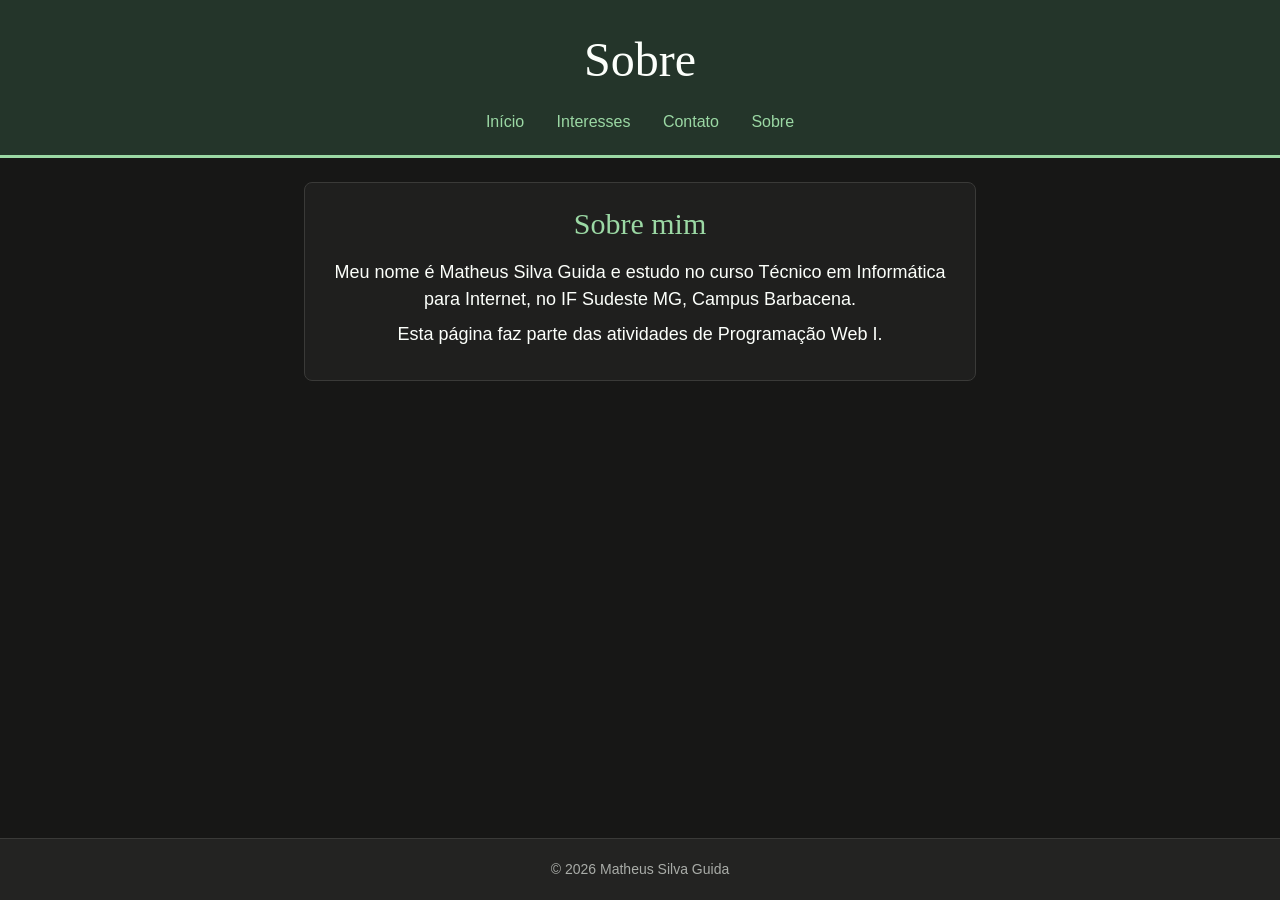
==== Pasta Index/sobre.html @ 03bb66d7 "Add files via upload" ====
<!doctype html>
<html lang="pt-BR">
<head>
	<meta charset="utf-8">
	<meta name="viewport" content="width=device-width, initial-scale=1">
	<title>Sobre | Trabalho</title>
	<link rel="stylesheet" href="style.css">
</head>
<body>
	<header>
		<h1>Sobre</h1>

		<nav>
			<a href="index.html">Início</a>
			<a href="index.html#interesses">Interesses</a>
			<a href="index.html#contato">Contato</a>
			<a href="sobre.html">Sobre</a>
		</nav>
	</header>

	<main>
		<section class="conteudo">
			<h2>Sobre mim</h2>
			<p>Meu nome é Matheus Silva Guida e estudo no curso Técnico em Informática para Internet, no IF Sudeste MG, Campus Barbacena.</p>
			<p>Esta página faz parte das atividades de Programação Web I.</p>
		</section>
	</main>

	<footer>
		<p>&copy; 2026 Matheus Silva Guida</p>
	</footer>
</body>
</html>
---- Pasta Index/style.css ----
* {
	box-sizing: border-box;
}

body {
	min-height: 100vh;
	margin: 0;
	display: flex;
	flex-direction: column;
	font-family: "Segoe UI", Arial, sans-serif;
	color: #fcfffb;
	background: #171716;
}

header {
	padding: 32px 24px 16px;
	text-align: center;
	color: #fcfffb;
	background: #24352a;
	border-bottom: 3px solid #9bd8a4;
}

main {
	flex: 1;
	width: min(720px, 100%);
	margin: 0 auto;
	padding: 24px;
}

footer {
	padding: 20px 24px;
	text-align: center;
	color: #a9aca8;
	background: #232322;
	border-top: 1px solid #3a3a38;
}

h1 {
	margin: 0 0 12px;
	font-family: Georgia, serif;
	font-size: 48px;
	font-weight: 500;
}

h2 {
	margin: 0 0 18px;
	font-family: Georgia, serif;
	font-size: 30px;
	font-weight: 500;
	color: #9bd8a4;
}

p {
	margin: 8px 0;
	font-size: 18px;
	line-height: 1.5;
}

footer p {
	margin: 0;
	font-size: 14px;
}

nav {
	margin-top: 20px;
}

nav a {
	display: inline-block;
	padding: 6px 14px;
	color: #9bd8a4;
	text-decoration: none;
	border-bottom: 2px solid transparent;
}

nav a:hover {
	color: #fcfffb;
	border-bottom-color: #fcfffb;
}

.conteudo {
	margin-bottom: 32px;
	padding: 24px;
	text-align: center;
	background: #1f1f1e;
	border: 1px solid #3a3a38;
	border-radius: 8px;
}

.foto {
	width: 160px;
	height: 160px;
	object-fit: cover;
	border: 3px solid #9bd8a4;
	border-radius: 50%;
}

.interesses {
	margin: 0;
	padding: 0;
	list-style: none;
}

.interesses li {
	display: inline-block;
	margin: 4px;
	padding: 6px 16px;
	color: #9bd8a4;
	border: 1px solid #9bd8a4;
	border-radius: 999px;
}

form {
	width: min(480px, 100%);
	margin: 0 auto;
	text-align: left;
}

fieldset {
	margin: 0 0 16px;
	padding: 16px;
	border: 1px solid #3a3a38;
	border-radius: 6px;
}

.dados {
	border-left: 4px solid #9bd8a4;
}

.recado {
	border-left: 4px solid #e0b36a;
}

legend {
	padding: 0 8px;
	font-size: 18px;
}

.dados legend {
	color: #9bd8a4;
}

.recado legend {
	color: #e0b36a;
}

label {
	display: block;
	margin-bottom: 4px;
}

input,
textarea {
	display: block;
	width: 100%;
	margin-bottom: 14px;
	padding: 8px 10px;
	font: inherit;
	color: inherit;
	background: #232322;
	border: 1px solid #3a3a38;
	border-radius: 4px;
}

input:focus,
textarea:focus {
	outline: none;
	border-color: #9bd8a4;
}

textarea {
	min-height: 120px;
	resize: vertical;
}

.botoes {
	display: flex;
	gap: 12px;
}

button {
	padding: 8px 20px;
	font: inherit;
	color: #171716;
	background: #9bd8a4;
	border: 1px solid #9bd8a4;
	border-radius: 4px;
	cursor: pointer;
}

button:hover {
	background: #fcfffb;
	border-color: #fcfffb;
}

button[type="reset"] {
	color: #fcfffb;
	background: transparent;
	border-color: #3a3a38;
}

button[type="reset"]:hover {
	border-color: #fcfffb;
}
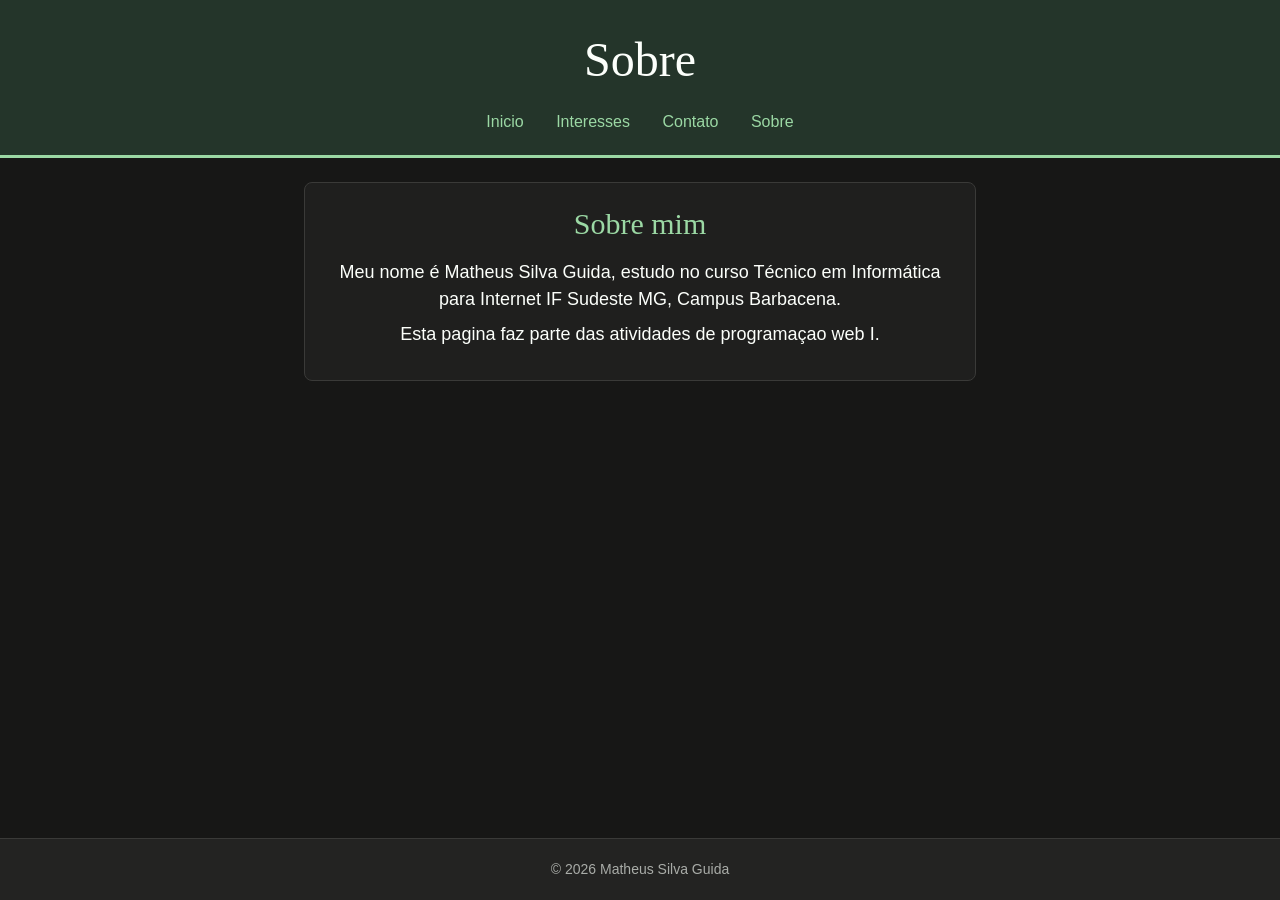
==== commit 3cae8755: "Update sobre.html" ====
--- a/Pasta Index/sobre.html
+++ b/Pasta Index/sobre.html
@@ -11,7 +11,7 @@
 		<h1>Sobre</h1>
 
 		<nav>
-			<a href="index.html">Início</a>
+			<a href="index.html">Inicio</a>
 			<a href="index.html#interesses">Interesses</a>
 			<a href="index.html#contato">Contato</a>
 			<a href="sobre.html">Sobre</a>
@@ -21,8 +21,8 @@
 	<main>
 		<section class="conteudo">
 			<h2>Sobre mim</h2>
-			<p>Meu nome é Matheus Silva Guida e estudo no curso Técnico em Informática para Internet, no IF Sudeste MG, Campus Barbacena.</p>
-			<p>Esta página faz parte das atividades de Programação Web I.</p>
+			<p>Meu nome é Matheus Silva Guida, estudo no curso Técnico em Informática para Internet IF Sudeste MG, Campus Barbacena.</p>
+			<p>Esta pagina faz parte das atividades de programaçao web I.</p>
 		</section>
 	</main>
 
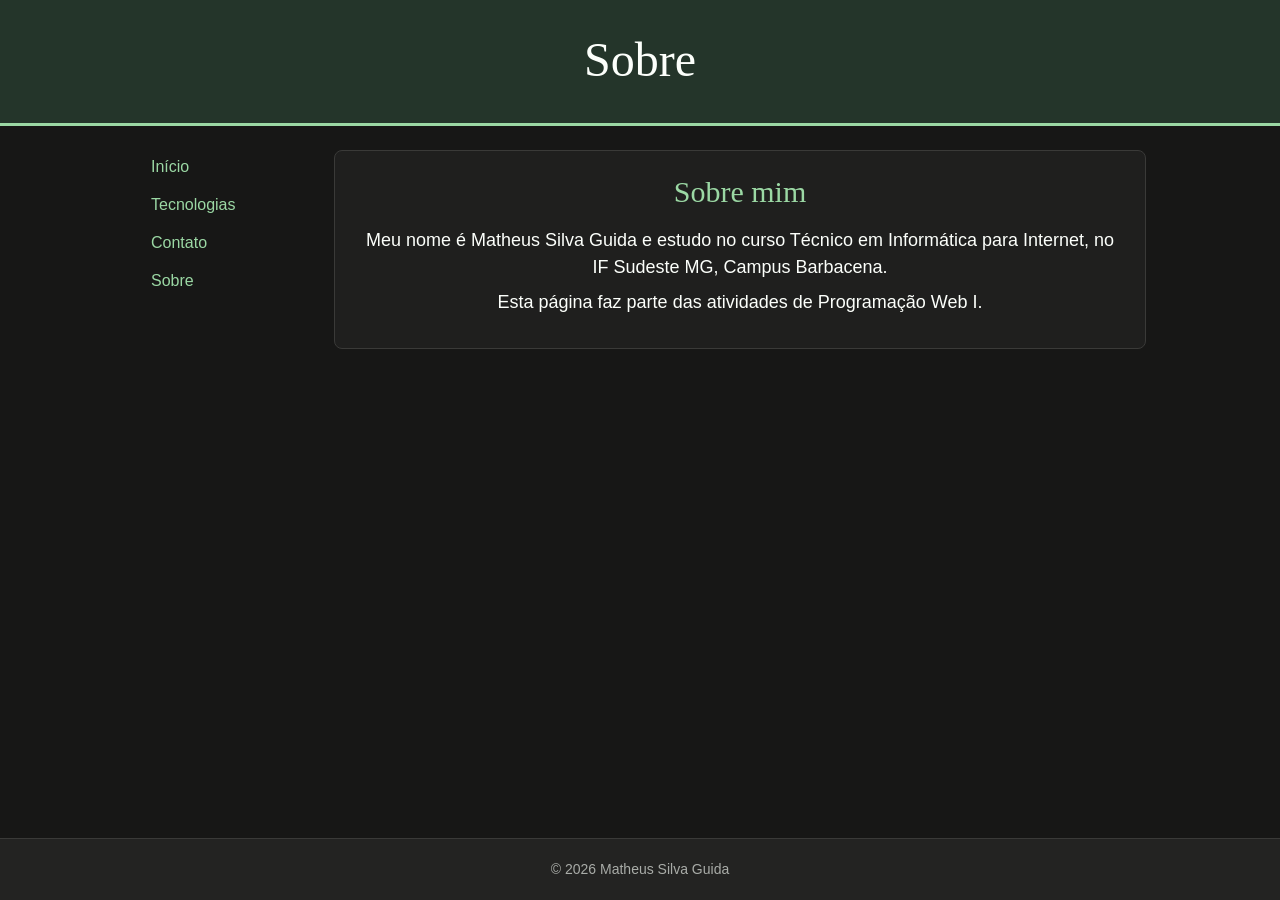
==== commit ffb6e00e: "Update sobre.html" ====
--- a/Pasta Index/sobre.html
+++ b/Pasta Index/sobre.html
@@ -9,20 +9,20 @@
 <body>
 	<header>
 		<h1>Sobre</h1>
+	</header>
 
-		<nav>
-			<a href="index.html">Inicio</a>
-			<a href="index.html#interesses">Interesses</a>
-			<a href="index.html#contato">Contato</a>
-			<a href="sobre.html">Sobre</a>
-		</nav>
-	</header>
+	<nav>
+		<a href="index.html">Início</a>
+		<a href="index.html#tecnologias">Tecnologias</a>
+		<a href="index.html#contato">Contato</a>
+		<a href="sobre.html">Sobre</a>
+	</nav>
 
 	<main>
 		<section class="conteudo">
 			<h2>Sobre mim</h2>
-			<p>Meu nome é Matheus Silva Guida, estudo no curso Técnico em Informática para Internet IF Sudeste MG, Campus Barbacena.</p>
-			<p>Esta pagina faz parte das atividades de programaçao web I.</p>
+			<p>Meu nome é Matheus Silva Guida e estudo no curso Técnico em Informática para Internet, no IF Sudeste MG, Campus Barbacena.</p>
+			<p>Esta página faz parte das atividades de Programação Web I.</p>
 		</section>
 	</main>
 
--- a/Pasta Index/style.css
+++ b/Pasta Index/style.css
@@ -5,29 +5,48 @@
 body {
 	min-height: 100vh;
 	margin: 0;
-	display: flex;
-	flex-direction: column;
+	display: grid;
+	grid-template-columns: minmax(0, 1fr) 200px minmax(0, 860px) minmax(0, 1fr);
+	grid-template-rows: auto 1fr auto;
 	font-family: "Segoe UI", Arial, sans-serif;
 	color: #fcfffb;
 	background: #171716;
 }
 
 header {
-	padding: 32px 24px 16px;
+	grid-column: 1 / -1;
+	grid-row: 1;
+	padding: 32px 24px 24px;
 	text-align: center;
-	color: #fcfffb;
 	background: #24352a;
 	border-bottom: 3px solid #9bd8a4;
 }
 
+nav {
+	grid-column: 2;
+	grid-row: 2;
+	position: sticky;
+	top: 0;
+	align-self: start;
+	display: flex;
+	flex-direction: column;
+	gap: 4px;
+	padding: 24px 0 24px 24px;
+}
+
 main {
-	flex: 1;
-	width: min(720px, 100%);
-	margin: 0 auto;
+	grid-column: 3;
+	grid-row: 2;
+	display: grid;
+	grid-template-columns: minmax(0, 1fr);
+	gap: 32px;
+	align-content: start;
 	padding: 24px;
 }
 
 footer {
+	grid-column: 1 / -1;
+	grid-row: 3;
 	padding: 20px 24px;
 	text-align: center;
 	color: #a9aca8;
@@ -50,6 +69,11 @@
 	color: #9bd8a4;
 }
 
+h3 {
+	margin: 0;
+	font-size: 18px;
+}
+
 p {
 	margin: 8px 0;
 	font-size: 18px;
@@ -61,25 +85,20 @@
 	font-size: 14px;
 }
 
-nav {
-	margin-top: 20px;
-}
-
 nav a {
-	display: inline-block;
-	padding: 6px 14px;
+	display: block;
+	padding: 8px 14px;
 	color: #9bd8a4;
 	text-decoration: none;
-	border-bottom: 2px solid transparent;
+	border-left: 3px solid transparent;
 }
 
 nav a:hover {
 	color: #fcfffb;
-	border-bottom-color: #fcfffb;
+	border-left-color: #fcfffb;
 }
 
 .conteudo {
-	margin-bottom: 32px;
 	padding: 24px;
 	text-align: center;
 	background: #1f1f1e;
@@ -95,18 +114,89 @@
 	border-radius: 50%;
 }
 
-.interesses {
+.cards {
+	display: grid;
+	grid-template-columns: repeat(3, minmax(0, 1fr));
+	gap: 16px;
+	margin-top: 24px;
+}
+
+.card {
+	--cor: #9bd8a4;
+	display: flex;
+	flex-direction: column;
+	gap: 12px;
+	padding: 20px;
+	text-align: left;
+	background: #232322;
+	border: 1px solid #3a3a38;
+	border-top: 3px solid var(--cor);
+	border-radius: 8px;
+}
+
+.card p {
 	margin: 0;
+	font-size: 15px;
+}
+
+.destaque {
+	grid-column: span 2;
+}
+
+.web {
+	--cor: #9bd8a4;
+}
+
+.versao {
+	--cor: #e0b36a;
+}
+
+.python {
+	--cor: #7fb8e8;
+}
+
+.desenho {
+	--cor: #d99bd8;
+}
+
+.jogos {
+	--cor: #e88f8f;
+}
+
+.card-topo {
+	display: flex;
+	align-items: center;
+	gap: 12px;
+}
+
+.icone {
+	display: flex;
+	align-items: center;
+	justify-content: center;
+	flex-shrink: 0;
+	width: 40px;
+	height: 40px;
+	font-family: Consolas, monospace;
+	font-weight: bold;
+	color: var(--cor);
+	border: 1px solid var(--cor);
+	border-radius: 8px;
+}
+
+.tags {
+	display: flex;
+	flex-wrap: wrap;
+	gap: 8px;
+	margin: auto 0 0;
 	padding: 0;
 	list-style: none;
 }
 
-.interesses li {
-	display: inline-block;
-	margin: 4px;
-	padding: 6px 16px;
-	color: #9bd8a4;
-	border: 1px solid #9bd8a4;
+.tags li {
+	padding: 4px 12px;
+	font-size: 14px;
+	color: var(--cor);
+	border: 1px solid var(--cor);
 	border-radius: 999px;
 }
 
@@ -202,3 +292,53 @@
 button[type="reset"]:hover {
 	border-color: #fcfffb;
 }
+
+@media (max-width: 900px) {
+	.cards {
+		grid-template-columns: repeat(2, minmax(0, 1fr));
+	}
+}
+
+@media (max-width: 700px) {
+	body {
+		grid-template-columns: minmax(0, 1fr);
+		grid-template-rows: auto auto 1fr auto;
+	}
+
+	nav {
+		grid-column: 1;
+		position: static;
+		flex-direction: row;
+		flex-wrap: wrap;
+		justify-content: center;
+		padding: 12px 24px 0;
+	}
+
+	nav a {
+		border-left: 0;
+		border-bottom: 3px solid transparent;
+	}
+
+	nav a:hover {
+		border-bottom-color: #fcfffb;
+	}
+
+	main {
+		grid-column: 1;
+		grid-row: 3;
+	}
+
+	footer {
+		grid-row: 4;
+	}
+}
+
+@media (max-width: 460px) {
+	.cards {
+		grid-template-columns: minmax(0, 1fr);
+	}
+
+	.destaque {
+		grid-column: auto;
+	}
+}
